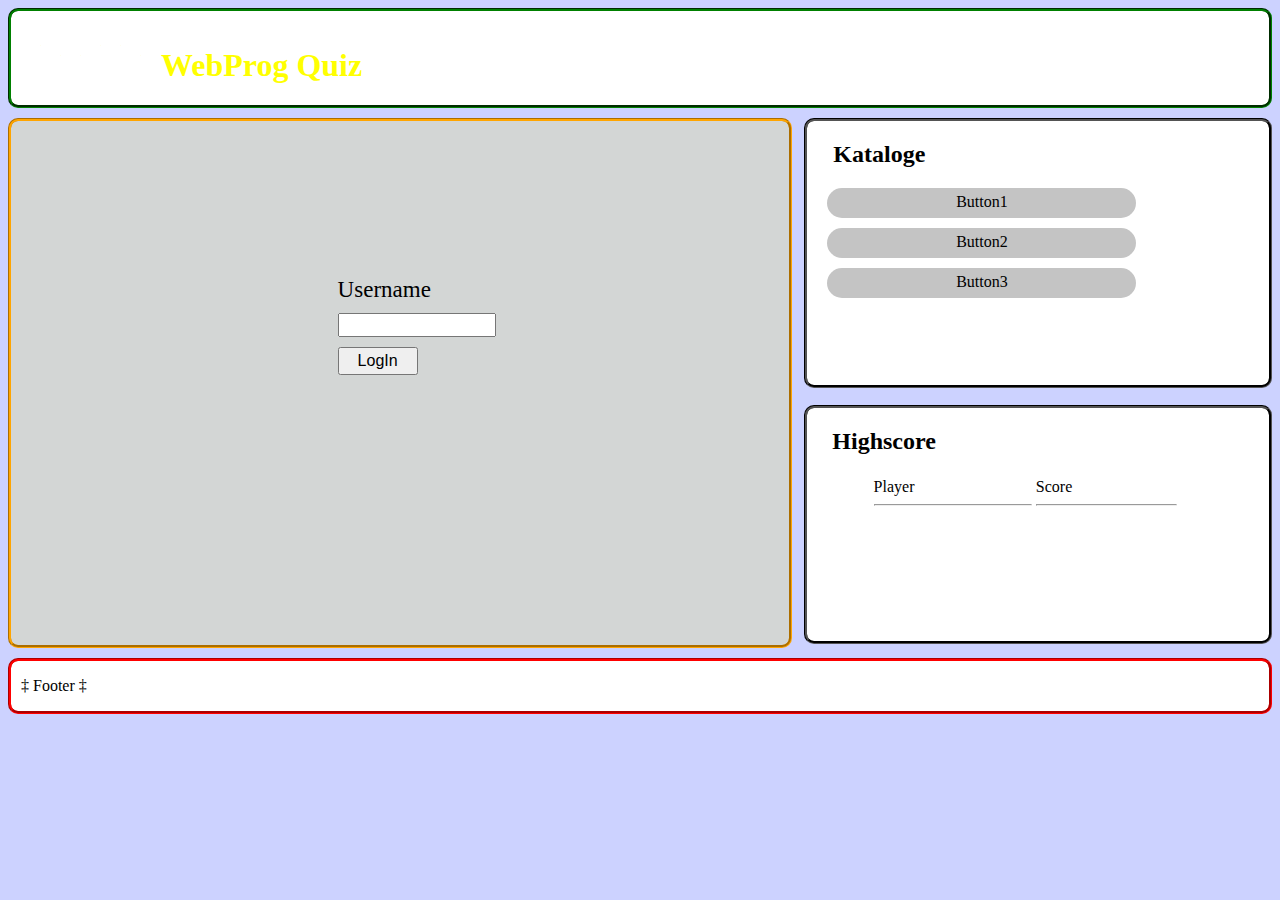
==== WebContent/index.html @ bddf5dbf "without jsp" ====
<!DOCTYPE html>
<html lang="en">
	<head>
		<script src="javaScript_jsp.js" type="text/javascript"></script>
		<link rel="stylesheet" type="text/css" href="stylesheet_jsp.css">

		<title>WebProg Quiz</title>
		<meta charset="utf-8">
		<meta name="description" content="WebPog Quiz">
		<meta name="author" content="Tobias">
	</head>
	<body>
		<header>
			<div id="titel">
				<h1 id="laufSchrift"> WebProg Quiz</h1>
			</div>
		</header>
		<div id="center">
			<div id="main">
				<div id="login">
					Username
					<br />
					<form action="LoginServlet" method="get">
						<input name="username" type="text" maxlength="14" id="inputBox" value="">
						<br />
						<input type="submit" id="loginButton" value="LogIn"/>
					</form>
				</div>
			</div>
			<div id="control">
				<div id="top-control">
					<h2><img src="../WebProgPic/katalog.png" alt=""> Kataloge </h2>
					<div class="button">
						Button1
					</div>
					<div class="button">
						Button2
					</div>
					<div class="button">
						Button3
					</div>
				</div>
				<div id="bot-control">
					<h2><img src="../WebProgPic/highscore.png" alt=""> Highscore </h2>
					<table id="table1">
						<thead>
							<tr>
								<td>Player
								<hr />
								</td>
								<td>Score
								<hr />
								</td>
							</tr>
						</thead>
						<tbody>
					
						</tbody>
					</table>
				</div>
			</div>
		</div>
		<footer>
			<p>
				&Dagger; Footer &Dagger;
			</p>
		</footer>
	</body>
</html>
---- WebContent/stylesheet_jsp.css ----
body {
    background-color: #ccd2ff;
}

div {
    box-sizing: border-box;
    border-radius: 10px;
}
#titel {
    background-color: white;
    padding-left: 20px;
    border: groove;
    border-color: green;
    width: 100%;
    height: 100px;
}
#center {
    height: 550px;
    padding-top: 10px;
    padding-bottom: 10px;
}

#main {
    background-color: white;
    background-image: url("../WebProgPic/cat1.gif");
    background-color: #d3d6d5;
    float: left;
    border: groove;
    border-color: orange;
    width: 62%;
    height: 100%;
}
#login {
    font-size: 23px;
    margin-top: 20%;
    margin-left: 42%;
    text-align: left;
}
#inputBox {
    margin-top: 10px;
    font-size: 16px;
    font-weight: bold;
    width: 150px;
}
#loginButton {
    margin-top: 10px;
    text-align: center;
    height: 28px;
    width: 80px;
    font-size: 16px;
}

#startButton {
    height: 28px;
    width: 80px;
    font-size: 16px;
}

#control {
    float: right;
    height: 100%;
    width: 37%;
}
#top-control {
    background-color: white;
    padding-left: 20px;
    height: 51%;
    width: 100%;
    border: groove;
    border-color: black;
}
.button {
    background-color: #c4c4c4;
    padding-top: 5px;
    text-align: center;
    margin-top: 10px;
    width: 70%;
    height: 30px;
    border-radius: 20px;
}

#bot-control {
    background-color: white;
    padding-left: 19px;
    margin-top: 17px;
    height: 45%;
    width: 100%;
    border: groove;
    border-color: black;
}

#questDiv {
    width: 80%;
    height: 80%;
    border: groove;
    margin-top: 5%;
    margin-left: 10%;
    padding: 0% 2%;
    background-color: #ccd2ff;
}

.answerDiv {
    width: 100%;
    height: 15%;
    margin-top: 10px;
    padding: 20px 5px;
    border: groove;
    border-color: black;
    background-color: white;
}

#table1 {
    width: 90%;
    padding-left: 10%;
    padding-right: 10%;
}

#errorDiv {
    color: red;
    font-weight: bolder;
    font-size: 20px;
    padding: 1% 3%;
    background-color: gray;
    border-color: red;
    position: fixed;
    border: groove black;
    margin-top: 5%;
}

footer {
    background-color: white;
    border-radius: 10px;
    box-sizing: border-box;
    padding-left: 10px;
    width: 100%;
    border: groove;
    border-color: red;
}
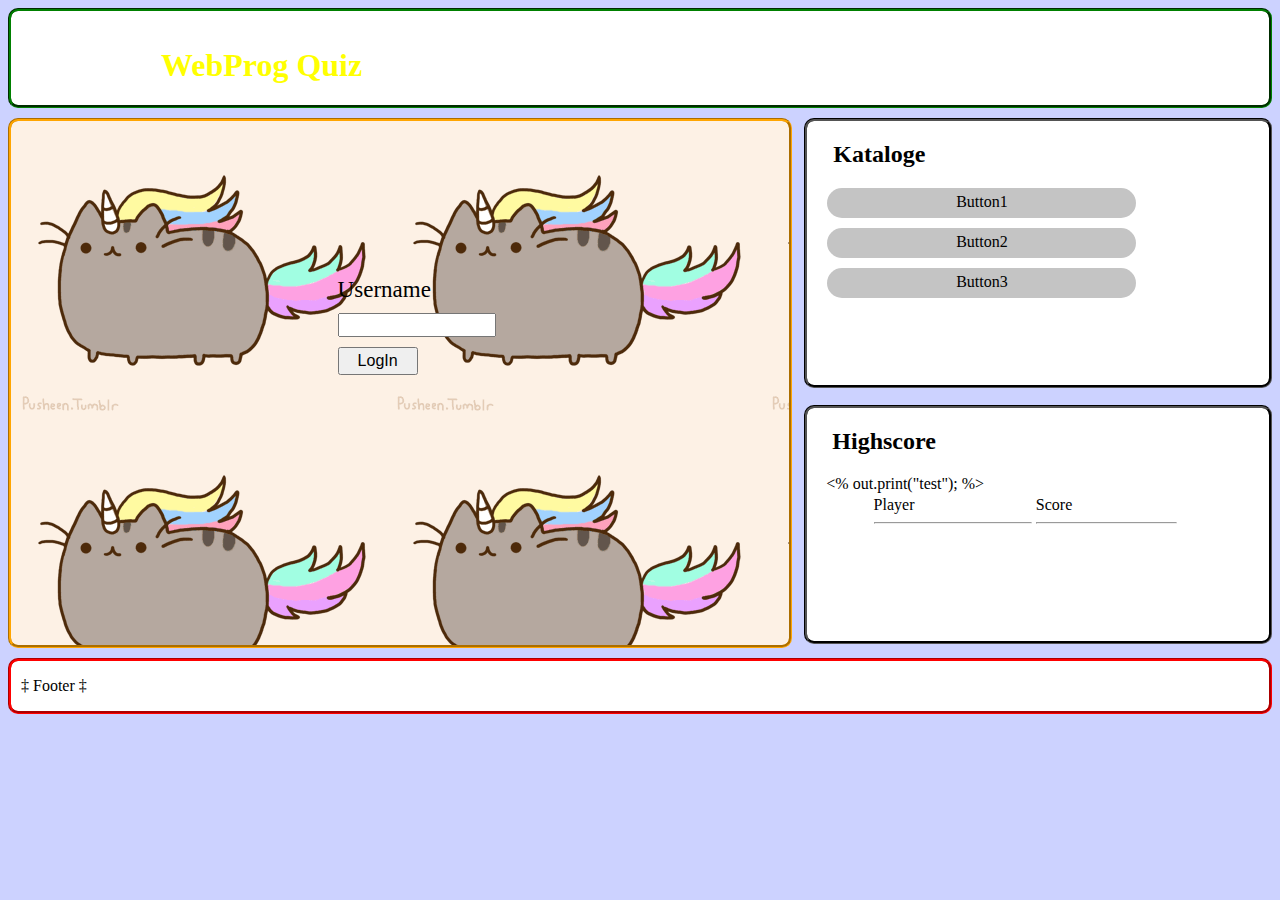
==== commit d918dc27: "Aktualisierung" ====
--- a/WebContent/index.html
+++ b/WebContent/index.html
@@ -54,7 +54,7 @@
 							</tr>
 						</thead>
 						<tbody>
-					
+							<% out.print("test"); %>
 						</tbody>
 					</table>
 				</div>
--- a/WebContent/stylesheet_jsp.css
+++ b/WebContent/stylesheet_jsp.css
@@ -22,7 +22,7 @@
 
 #main {
     background-color: white;
-    background-image: url("../WebProgPic/cat1.gif");
+    background-image: url("./WebProgPic/cat1.gif");
     background-color: #d3d6d5;
     float: left;
     border: groove;
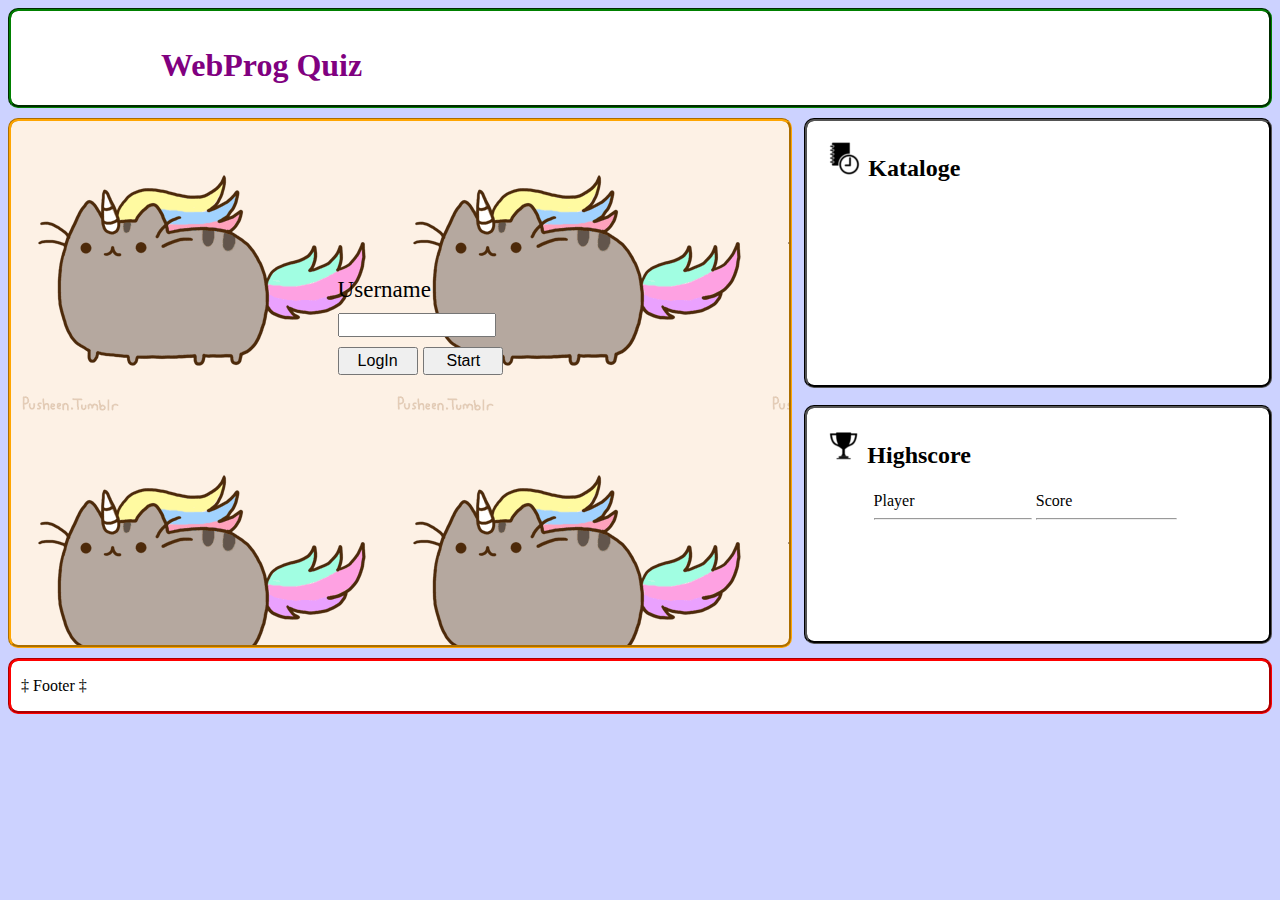
==== commit 6ad0c20e: "All Upload" ====
--- a/WebContent/index.html
+++ b/WebContent/index.html
@@ -1,69 +1,59 @@
 <!DOCTYPE html>
 <html lang="en">
-	<head>
-		<script src="javaScript_jsp.js" type="text/javascript"></script>
-		<link rel="stylesheet" type="text/css" href="stylesheet_jsp.css">
+<head>
 
-		<title>WebProg Quiz</title>
-		<meta charset="utf-8">
-		<meta name="description" content="WebPog Quiz">
-		<meta name="author" content="Tobias">
-	</head>
-	<body>
-		<header>
-			<div id="titel">
-				<h1 id="laufSchrift"> WebProg Quiz</h1>
-			</div>
-		</header>
-		<div id="center">
-			<div id="main">
-				<div id="login">
-					Username
-					<br />
-					<form action="LoginServlet" method="get">
-						<input name="username" type="text" maxlength="14" id="inputBox" value="">
-						<br />
-						<input type="submit" id="loginButton" value="LogIn"/>
-					</form>
-				</div>
-			</div>
-			<div id="control">
-				<div id="top-control">
-					<h2><img src="../WebProgPic/katalog.png" alt=""> Kataloge </h2>
-					<div class="button">
-						Button1
-					</div>
-					<div class="button">
-						Button2
-					</div>
-					<div class="button">
-						Button3
-					</div>
-				</div>
-				<div id="bot-control">
-					<h2><img src="../WebProgPic/highscore.png" alt=""> Highscore </h2>
-					<table id="table1">
-						<thead>
-							<tr>
-								<td>Player
-								<hr />
-								</td>
-								<td>Score
-								<hr />
-								</td>
-							</tr>
-						</thead>
-						<tbody>
-							<% out.print("test"); %>
-						</tbody>
-					</table>
-				</div>
+<script src="javaScript.js" type="text/javascript"></script>
+<link rel="stylesheet" type="text/css" href="stylesheet.css">
+<title>WebProg Quiz</title>
+<meta charset="utf-8">
+<meta name="description" content="WebPog Quiz">
+<meta name="author" content="Tobias">
+</head>
+<body>
+	<header>
+		<div id="titel">
+			<h1 id="laufSchrift">WebProg Quiz</h1>
+		</div>
+	</header>
+	<div id="center">
+		<div id="main">
+			<div id="login">
+				Username<br /> <input name="username" type="text" maxlength="140"
+					id="inputBox" value=""><br /> <input type="submit"
+					id="loginButton" value="LogIn" />
+				<button id="startButton">Start</button>
 			</div>
 		</div>
-		<footer>
-			<p>
-				&Dagger; Footer &Dagger;
-			</p>
-		</footer>
-	</body>
+		<div id="control">
+			<div id="top-control">
+				<h2>
+					<img src="WebProgPic/katalog.png" alt=""> Kataloge
+				</h2>
+			</div>
+			<div id="bot-control">
+				<h2>
+					<img src="WebProgPic/highscore.png" alt=""> Highscore
+				</h2>
+				<table id="table1">
+					<thead>
+						<tr>
+							<td>Player
+								<hr />
+							</td>
+							<td>Score
+								<hr />
+							</td>
+						</tr>
+					</thead>
+					<tbody>
+					</tbody>
+				</table>
+			</div>
+
+		</div>
+	</div>
+	<footer>
+		<p>&Dagger; Footer &Dagger;</p>
+	</footer>
+</body>
 </html>
--- a/WebContent/stylesheet.css
+++ b/WebContent/stylesheet.css
@@ -0,0 +1,138 @@
+body {
+    background-color: #ccd2ff;
+}
+
+div {
+    box-sizing: border-box;
+    border-radius: 10px;
+}
+#titel {
+    background-color: white;
+    padding-left: 20px;
+    border: groove;
+    border-color: green;
+    width: 100%;
+    height: 100px;
+}
+#center {
+    height: 550px;
+    padding-top: 10px;
+    padding-bottom: 10px;
+}
+
+#main {
+    background-color: white;
+    background-image: url("./WebProgPic/cat1.gif");
+    background-color: #d3d6d5;
+    float: left;
+    border: groove;
+    border-color: orange;
+    width: 62%;
+    height: 100%;
+}
+#login {
+    font-size: 23px;
+    margin-top: 20%;
+    margin-left: 42%;
+    text-align: left;
+}
+#inputBox {
+    margin-top: 10px;
+    font-size: 16px;
+    font-weight: bold;
+    width: 150px;
+}
+#loginButton {
+    margin-top: 10px;
+    text-align: center;
+    height: 28px;
+    width: 80px;
+    font-size: 16px;
+}
+
+#startButton {
+    height: 28px;
+    width: 80px;
+    font-size: 16px;
+}
+
+#control {
+    float: right;
+    height: 100%;
+    width: 37%;
+}
+#top-control {
+    background-color: white;
+    padding-left: 20px;
+    height: 51%;
+    width: 100%;
+    border: groove;
+    border-color: black;
+}
+.button {
+    background-color: #c4c4c4;
+    padding-top: 5px;
+    text-align: center;
+    margin-top: 10px;
+    width: 70%;
+    height: 30px;
+    border-radius: 20px;
+}
+
+#bot-control {
+    background-color: white;
+    padding-left: 19px;
+    margin-top: 17px;
+    height: 45%;
+    width: 100%;
+    border: groove;
+    border-color: black;
+}
+
+#questDiv {
+    width: 80%;
+    height: 80%;
+    border: groove;
+    margin-top: 5%;
+    margin-left: 10%;
+    padding: 0% 2%;
+    background-color: #ccd2ff;
+}
+
+.answerDiv {
+    width: 100%;
+    height: 15%;
+    margin-top: 10px;
+    padding: 20px 5px;
+    border: groove;
+    border-color: black;
+    background-color: white;
+}
+
+#table1 {
+    width: 90%;
+    padding-left: 10%;
+    padding-right: 10%;
+}
+
+#errorDiv {
+    color: red;
+    font-weight: bolder;
+    font-size: 20px;
+    padding: 1% 3%;
+    background-color: gray;
+    border-color: red;
+    position: fixed;
+    border: groove black;
+    margin-top: 5%;
+}
+
+footer {
+    background-color: white;
+    border-radius: 10px;
+    box-sizing: border-box;
+    padding-left: 10px;
+    width: 100%;
+    border: groove;
+    border-color: red;
+}
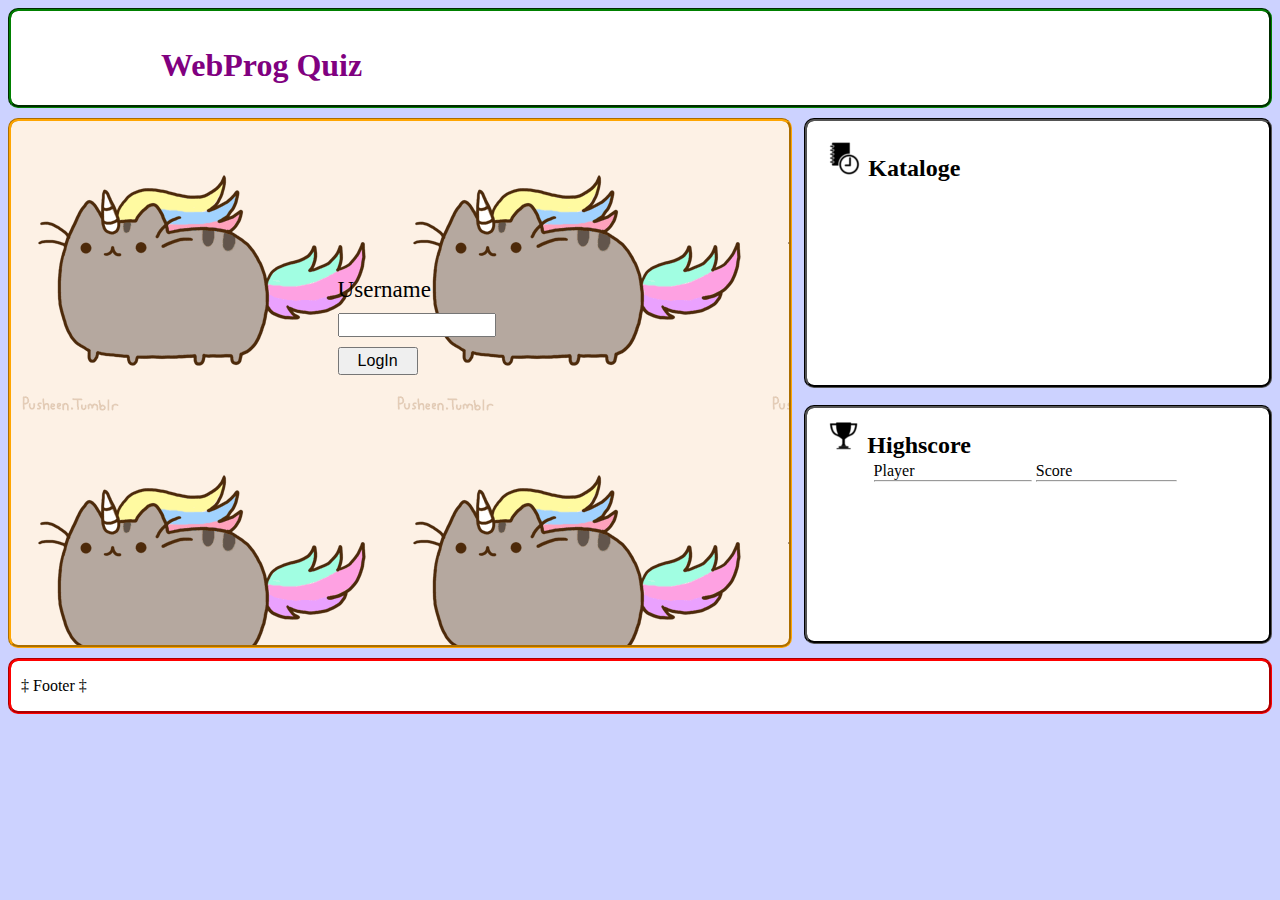
==== commit 68629ee1: "Final version" ====
--- a/WebContent/index.html
+++ b/WebContent/index.html
@@ -21,7 +21,6 @@
 				Username<br /> <input name="username" type="text" maxlength="140"
 					id="inputBox" value=""><br /> <input type="submit"
 					id="loginButton" value="LogIn" />
-				<button id="startButton">Start</button>
 			</div>
 		</div>
 		<div id="control">
--- a/WebContent/stylesheet.css
+++ b/WebContent/stylesheet.css
@@ -1,138 +1,148 @@
 body {
-    background-color: #ccd2ff;
+	background-color: #ccd2ff;
 }
 
 div {
-    box-sizing: border-box;
-    border-radius: 10px;
+	box-sizing: border-box;
+	border-radius: 10px;
 }
 #titel {
-    background-color: white;
-    padding-left: 20px;
-    border: groove;
-    border-color: green;
-    width: 100%;
-    height: 100px;
+	background-color: white;
+	padding-left: 20px;
+	border: groove;
+	border-color: green;
+	width: 100%;
+	height: 100px;
 }
 #center {
-    height: 550px;
-    padding-top: 10px;
-    padding-bottom: 10px;
+	height: 550px;
+	padding-top: 10px;
+	padding-bottom: 10px;
 }
 
 #main {
-    background-color: white;
-    background-image: url("./WebProgPic/cat1.gif");
-    background-color: #d3d6d5;
-    float: left;
-    border: groove;
-    border-color: orange;
-    width: 62%;
-    height: 100%;
+	background-color: white;
+	background-image: url("./WebProgPic/cat1.gif");
+	background-color: #d3d6d5;
+	float: left;
+	border: groove;
+	border-color: orange;
+	width: 62%;
+	height: 100%;
 }
 #login {
-    font-size: 23px;
-    margin-top: 20%;
-    margin-left: 42%;
-    text-align: left;
+	font-size: 23px;
+	margin-top: 20%;
+	margin-left: 42%;
+	text-align: left;
 }
 #inputBox {
-    margin-top: 10px;
-    font-size: 16px;
-    font-weight: bold;
-    width: 150px;
+	margin-top: 10px;
+	font-size: 16px;
+	font-weight: bold;
+	width: 150px;
 }
 #loginButton {
-    margin-top: 10px;
-    text-align: center;
-    height: 28px;
-    width: 80px;
-    font-size: 16px;
+	margin-top: 10px;
+	text-align: center;
+	height: 28px;
+	width: 80px;
+	font-size: 16px;
 }
 
 #startButton {
-    height: 28px;
-    width: 80px;
-    font-size: 16px;
+	margin-top: 20px;
+	height: 56px;
+	width: 120px;
+	font-size: 16px;
 }
 
 #control {
-    float: right;
-    height: 100%;
-    width: 37%;
+	float: right;
+	height: 100%;
+	width: 37%;
 }
 #top-control {
-    background-color: white;
-    padding-left: 20px;
-    height: 51%;
-    width: 100%;
-    border: groove;
-    border-color: black;
+	background-color: white;
+	padding-left: 20px;
+	height: 51%;
+	width: 100%;
+	border: groove;
+	border-color: black;
 }
 .button {
-    background-color: #c4c4c4;
-    padding-top: 5px;
-    text-align: center;
-    margin-top: 10px;
-    width: 70%;
-    height: 30px;
-    border-radius: 20px;
+	background-color: #c4c4c4;
+	padding-top: 5px;
+	text-align: center;
+	margin-top: 10px;
+	width: 70%;
+	height: 30px;
+	border-radius: 20px;
 }
 
 #bot-control {
-    background-color: white;
-    padding-left: 19px;
-    margin-top: 17px;
-    height: 45%;
-    width: 100%;
-    border: groove;
-    border-color: black;
+	background-color: white;
+	padding-left: 19px;
+	margin-top: 17px;
+	height: 45%;
+	width: 100%;
+	border: groove;
+	border-color: black;
+}
+
+#bot-control h2 {
+	margin-top: 10px;
+	margin-bottom: 0px;
+}
+
+#bot-control hr {
+	margin: 0;
 }
 
 #questDiv {
-    width: 80%;
-    height: 80%;
-    border: groove;
-    margin-top: 5%;
-    margin-left: 10%;
-    padding: 0% 2%;
-    background-color: #ccd2ff;
+	width: 80%;
+	height: 80%;
+	border: groove;
+	margin-top: 5%;
+	margin-left: 10%;
+	padding: 0% 2%;
+	background-color: #ccd2ff;
 }
 
 .answerDiv {
-    width: 100%;
-    height: 15%;
-    margin-top: 10px;
-    padding: 20px 5px;
-    border: groove;
-    border-color: black;
-    background-color: white;
+	width: 100%;
+	height: 15%;
+	margin-top: 10px;
+	padding: 20px 5px;
+	border: groove;
+	border-color: black;
+	background-color: white;
 }
 
 #table1 {
-    width: 90%;
-    padding-left: 10%;
-    padding-right: 10%;
+	width: 90%;
+	padding-left: 10%;
+	padding-right: 10%;
 }
 
 #errorDiv {
-    color: red;
-    font-weight: bolder;
-    font-size: 20px;
-    padding: 1% 3%;
-    background-color: gray;
-    border-color: red;
-    position: fixed;
-    border: groove black;
-    margin-top: 5%;
+	color: red;
+	font-weight: bolder;
+	font-size: 20px;
+	padding: 1% 3%;
+	background-color: gray;
+	border-color: red;
+	position: fixed;
+	border: groove black;
+	margin-top: 5%;
 }
 
 footer {
-    background-color: white;
-    border-radius: 10px;
-    box-sizing: border-box;
-    padding-left: 10px;
-    width: 100%;
-    border: groove;
-    border-color: red;
+	background-color: white;
+	border-radius: 10px;
+	box-sizing: border-box;
+	padding-left: 10px;
+	width: 100%;
+	border: groove;
+	border-color: red;
 }
